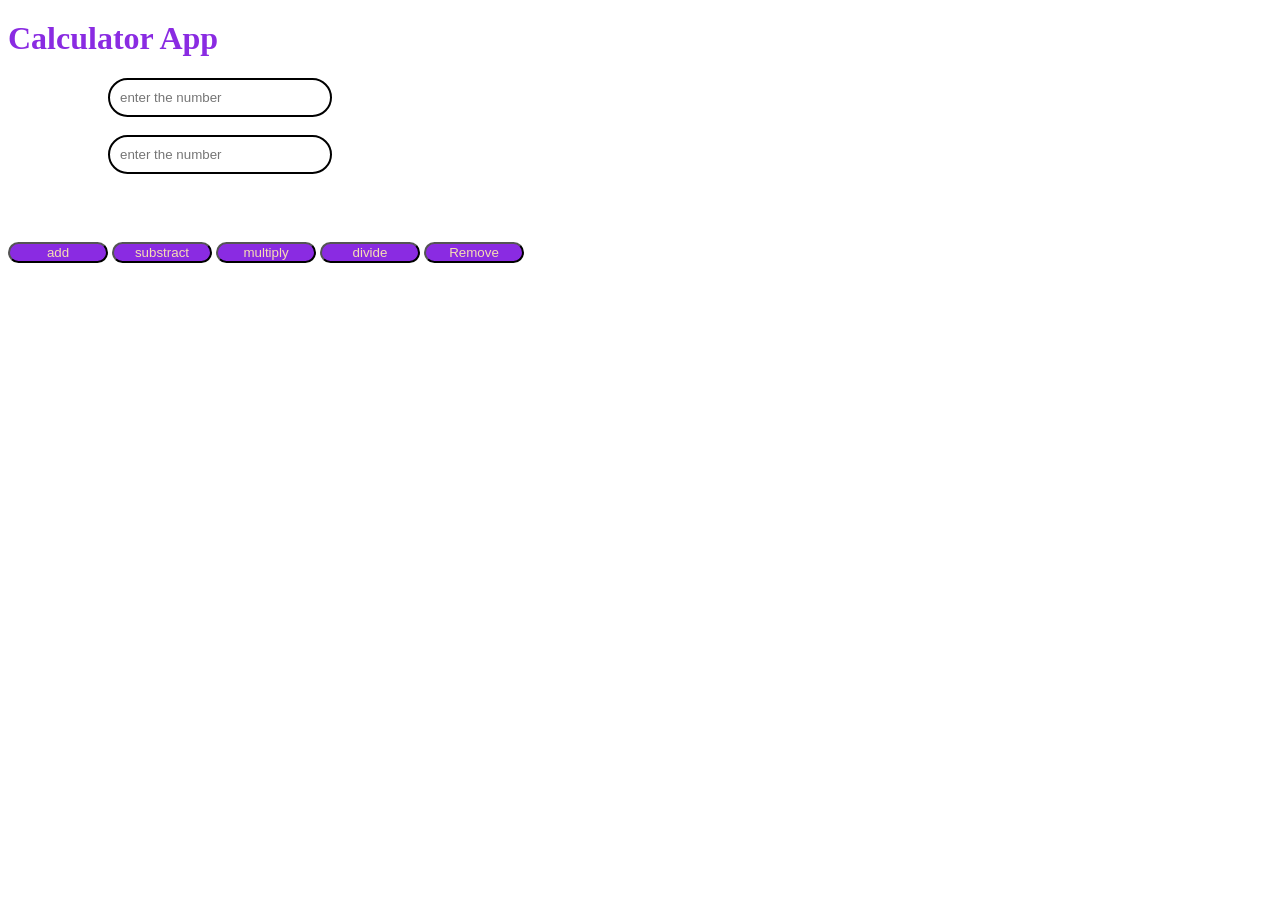
==== index.html @ 68a84f1e "Add files via upload" ====
<!DOCTYPE html>
<html lang="en">

<head>
  <meta charset="UTF-8">
  <meta name="viewport" content="width=device-width, initial-scale=1.0">
  <title>Document</title>
  <link rel="stylesheet" href="cascading style sheet.css">

</head>

<body>

  <h1 id="heading">Calculator App</h1>
  <input type="text" placeholder="enter the number" id="num1" class="inputfield">
  <br />
  <input type="text" placeholder="enter the number" id="num2" class="inputfield">


  <br />


  <button id="addition" class="same">add</button>

  <button id="substraction" class="same">substract</button>

  <button id="multiplication" class="same">multiply</button>

  <button id="division" class="same">divide</button>

  <button id="remove" class="same">Remove</button>

  <script>

    let add = document.getElementById("addition");
    let sub = document.getElementById("substraction");
    let mult = document.getElementById("multiplication");
    let div = document.getElementById("division");


    let num1 = document.getElementById("num1");
    let num2 = document.getElementById("num2");



    add.addEventListener("click", function () {
      let result = Number(num1.value) + Number(num2.value)
      alert(result);
    })

    sub.addEventListener("click", function () {
      let result2 = Number(num1.value) - Number(num2.value)
      alert(result2);
    })

    mult.addEventListener("click", function () {
      let result3 = Number(num1.value) * Number(num2.value)
      alert(result3);
    });

    div.addEventListener("click", function () {

      if (Number(num2.value === 0)) {
        confirm("you cannot divide by zero");
      }
      else {
        let result4 = Number(num1.value) / Number(num2.value);
        alert(result4);
      }
    })






  </script>
</body>

</html>
---- cascading style sheet.css ----
#heading {
  color: blueviolet;
  margin-top: 20px;
}

.same {
  margin-top: 50px;
  border-radius: 20px;
  width: 100px;
  background-color: blueviolet;
  color: wheat;
  cursor: pointer;
}

.same:hover {
  transition-duration: 0.3s;
  background-color: green;
  transform: scale(1.1);


}

.inputfield {
  padding: 10px;
  width: 200px;
  display: flex;
  gap: 20px;
  margin-left: 100px;
  border-radius: 20px;
  outline: none;
  border: 2px solid black;
}
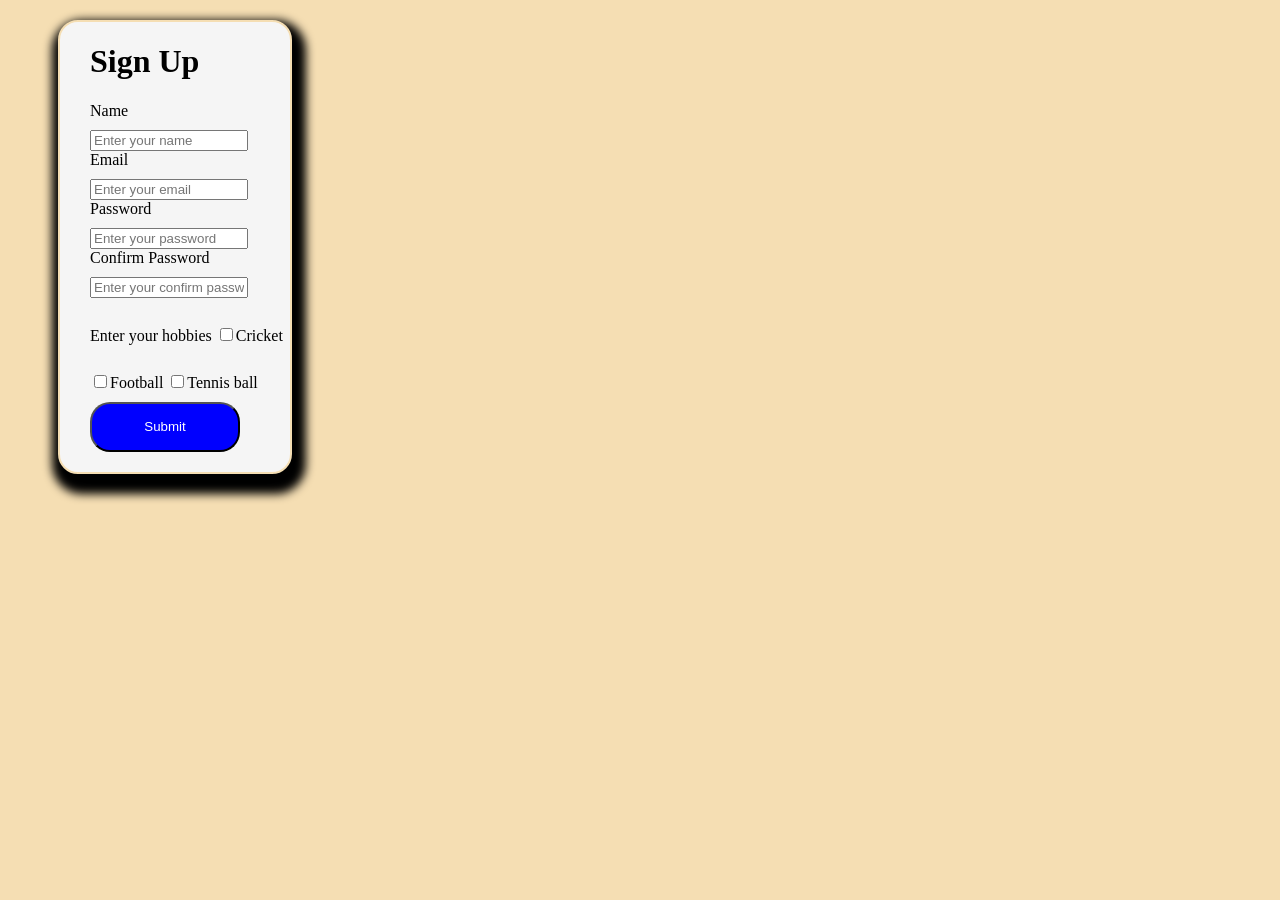
==== commit 98c2fd8d: "Add files via upload" ====
--- a/index.html
+++ b/index.html
@@ -5,76 +5,37 @@
   <meta charset="UTF-8">
   <meta name="viewport" content="width=device-width, initial-scale=1.0">
   <title>Document</title>
-  <link rel="stylesheet" href="cascading style sheet.css">
-
+  <link rel="stylesheet" href="CascadingStyleSheet.css">
 </head>
 
-<body>
-
-  <h1 id="heading">Calculator App</h1>
-  <input type="text" placeholder="enter the number" id="num1" class="inputfield">
-  <br />
-  <input type="text" placeholder="enter the number" id="num2" class="inputfield">
+<body style="background-color: wheat;">
 
 
-  <br />
+  <div class="implement">
+    <h1>Sign Up</h1>
 
+    <form>
+      <label>Name</label>
+      <input type="text" placeholder="Enter your name" class="width" id="separate1" />
+      <label>Email</label>
+      <input type="text" placeholder="Enter your email" class="width" id="separate2" />
+      <label>Password</label>
+      <input type="password" placeholder="Enter your password" class="width" id="separate3" />
+      <label>Confirm Password</label>
+      <input type="password" placeholder="Enter your confirm password" class="width" id="separate4" />
+      <label>Enter your hobbies</label>
+      <input type="checkbox" name="sports" value="cricket" class="same"  id="separate5"/>Cricket
+      <input type="checkbox" name="sports" value="football"  class="same" id="separate6" />Football
+      <input type="checkbox" name="sports" value="tennis ball" class="same" id="separate7"/>Tennis ball
 
-  <button id="addition" class="same">add</button>
+      <button type="submit" id="coloring">Submit</button>
+    </form>
+  </div>
 
-  <button id="substraction" class="same">substract</button>
-
-  <button id="multiplication" class="same">multiply</button>
-
-  <button id="division" class="same">divide</button>
-
-  <button id="remove" class="same">Remove</button>
-
-  <script>
-
-    let add = document.getElementById("addition");
-    let sub = document.getElementById("substraction");
-    let mult = document.getElementById("multiplication");
-    let div = document.getElementById("division");
-
-
-    let num1 = document.getElementById("num1");
-    let num2 = document.getElementById("num2");
+  <script src="firstday.js"></script>
 
 
 
-    add.addEventListener("click", function () {
-      let result = Number(num1.value) + Number(num2.value)
-      alert(result);
-    })
-
-    sub.addEventListener("click", function () {
-      let result2 = Number(num1.value) - Number(num2.value)
-      alert(result2);
-    })
-
-    mult.addEventListener("click", function () {
-      let result3 = Number(num1.value) * Number(num2.value)
-      alert(result3);
-    });
-
-    div.addEventListener("click", function () {
-
-      if (Number(num2.value === 0)) {
-        confirm("you cannot divide by zero");
-      }
-      else {
-        let result4 = Number(num1.value) / Number(num2.value);
-        alert(result4);
-      }
-    })
-
-
-
-
-
-
-  </script>
 </body>
 
 </html>
--- a/CascadingStyleSheet.css
+++ b/CascadingStyleSheet.css
@@ -0,0 +1,67 @@
+.implement {
+  border: 2px solid wheat;
+  width: 200px;
+  height: 450px;
+  padding-left: 30px;
+  background-color: whitesmoke;
+  border-radius: 20px;
+  margin-top: 20px;
+  margin-left: 50px;
+  box-shadow: 4px 10px 10px 10px black;
+}
+
+.implement:hover {
+  transform: translate(50px, 20px);
+  color: yellow;
+  background-color: blueviolet;
+}
+
+@media(max-width:600px) {
+  .implement {
+    padding: 10px;
+  }
+
+}
+
+#coloring {
+  width: 150px;
+  background-color: blue;
+  border-radius: 20px;
+  color: white;
+  height: 50px;
+  text-align: center;
+  cursor: pointer;
+  margin-top: 10px;
+}
+
+.width {
+  width: 150px;
+}
+
+#separate1 {
+  display: flex;
+  flex-direction: column;
+  margin-top: 10px;
+}
+
+#separate2 {
+  display: flex;
+  flex-direction: column;
+  margin-top: 10px;
+}
+
+#separate3 {
+  display: flex;
+  flex-direction: column;
+  margin-top: 10px;
+}
+
+#separate4 {
+  display: flex;
+  flex-direction: column;
+  margin-top: 10px;
+}
+
+.same {
+  margin-top: 30px;
+}
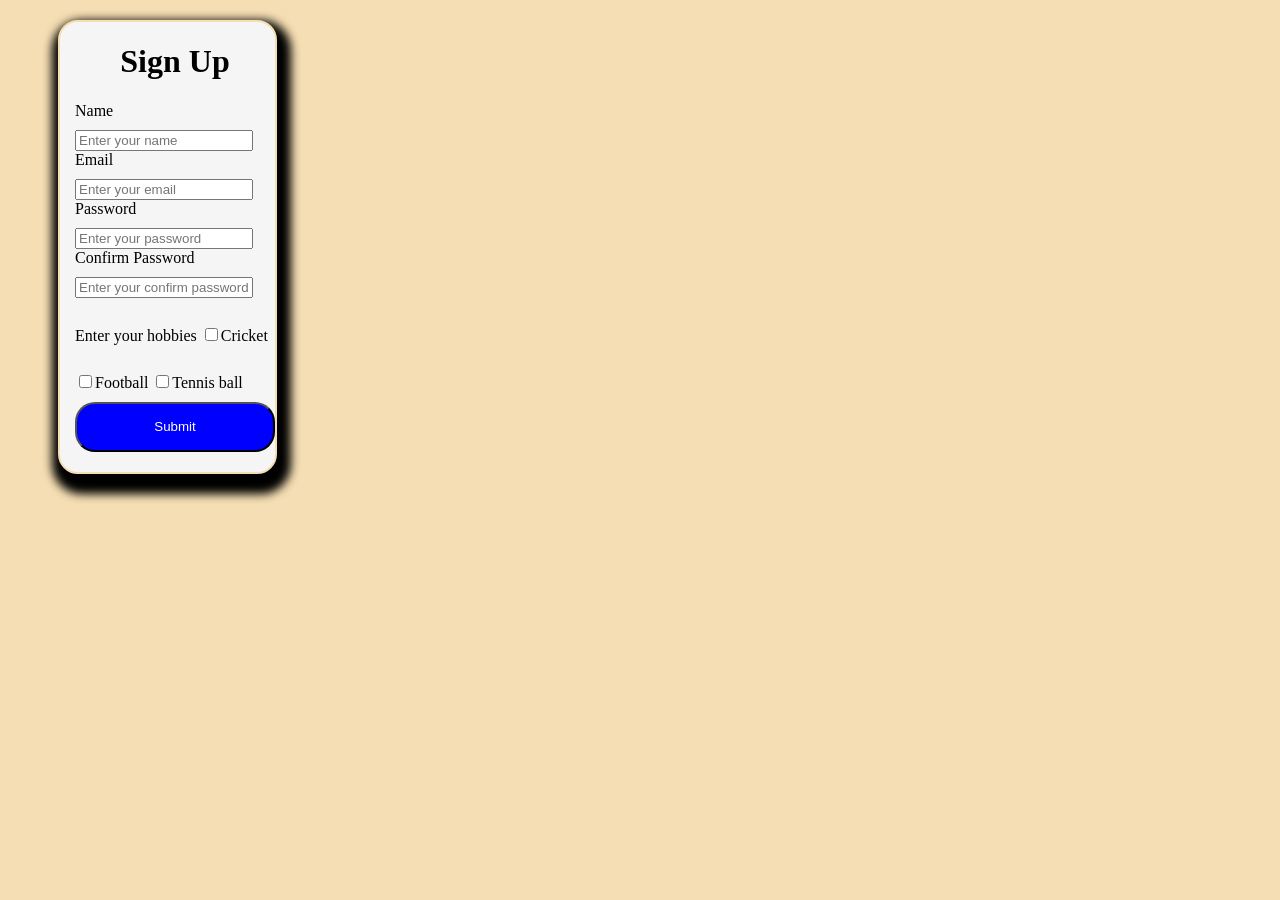
==== commit fe62e466: "Add files via upload" ====
--- a/index.html
+++ b/index.html
@@ -9,12 +9,13 @@
 </head>
 
 <body style="background-color: wheat;">
+ 
+  <div class="implement">
 
 
-  <div class="implement">
-    <h1>Sign Up</h1>
 
     <form>
+       <h1>Sign Up</h1>
       <label>Name</label>
       <input type="text" placeholder="Enter your name" class="width" id="separate1" />
       <label>Email</label>
@@ -24,9 +25,9 @@
       <label>Confirm Password</label>
       <input type="password" placeholder="Enter your confirm password" class="width" id="separate4" />
       <label>Enter your hobbies</label>
-      <input type="checkbox" name="sports" value="cricket" class="same"  id="separate5"/>Cricket
-      <input type="checkbox" name="sports" value="football"  class="same" id="separate6" />Football
-      <input type="checkbox" name="sports" value="tennis ball" class="same" id="separate7"/>Tennis ball
+      <input type="checkbox" name="sports" value="cricket" class="same" id="separate5" />Cricket
+      <input type="checkbox" name="sports" value="football" class="same" id="separate6" />Football
+      <input type="checkbox" name="sports" value="tennis ball" class="same" id="separate7" />Tennis ball
 
       <button type="submit" id="coloring">Submit</button>
     </form>
--- a/CascadingStyleSheet.css
+++ b/CascadingStyleSheet.css
@@ -1,3 +1,7 @@
+h1 {
+  text-align: center;
+}
+
 .implement {
   border: 2px solid wheat;
   width: 200px;
@@ -8,23 +12,21 @@
   margin-top: 20px;
   margin-left: 50px;
   box-shadow: 4px 10px 10px 10px black;
+  display: flex;
+  justify-content: center;
+  padding-left: 15px;
+
 }
 
 .implement:hover {
   transform: translate(50px, 20px);
-  color: yellow;
-  background-color: blueviolet;
-}
-
-@media(max-width:600px) {
-  .implement {
-    padding: 10px;
-  }
 
 }
 
+
+
 #coloring {
-  width: 150px;
+  width: 200px;
   background-color: blue;
   border-radius: 20px;
   color: white;
@@ -35,7 +37,7 @@
 }
 
 .width {
-  width: 150px;
+  width: 170px;
 }
 
 #separate1 {
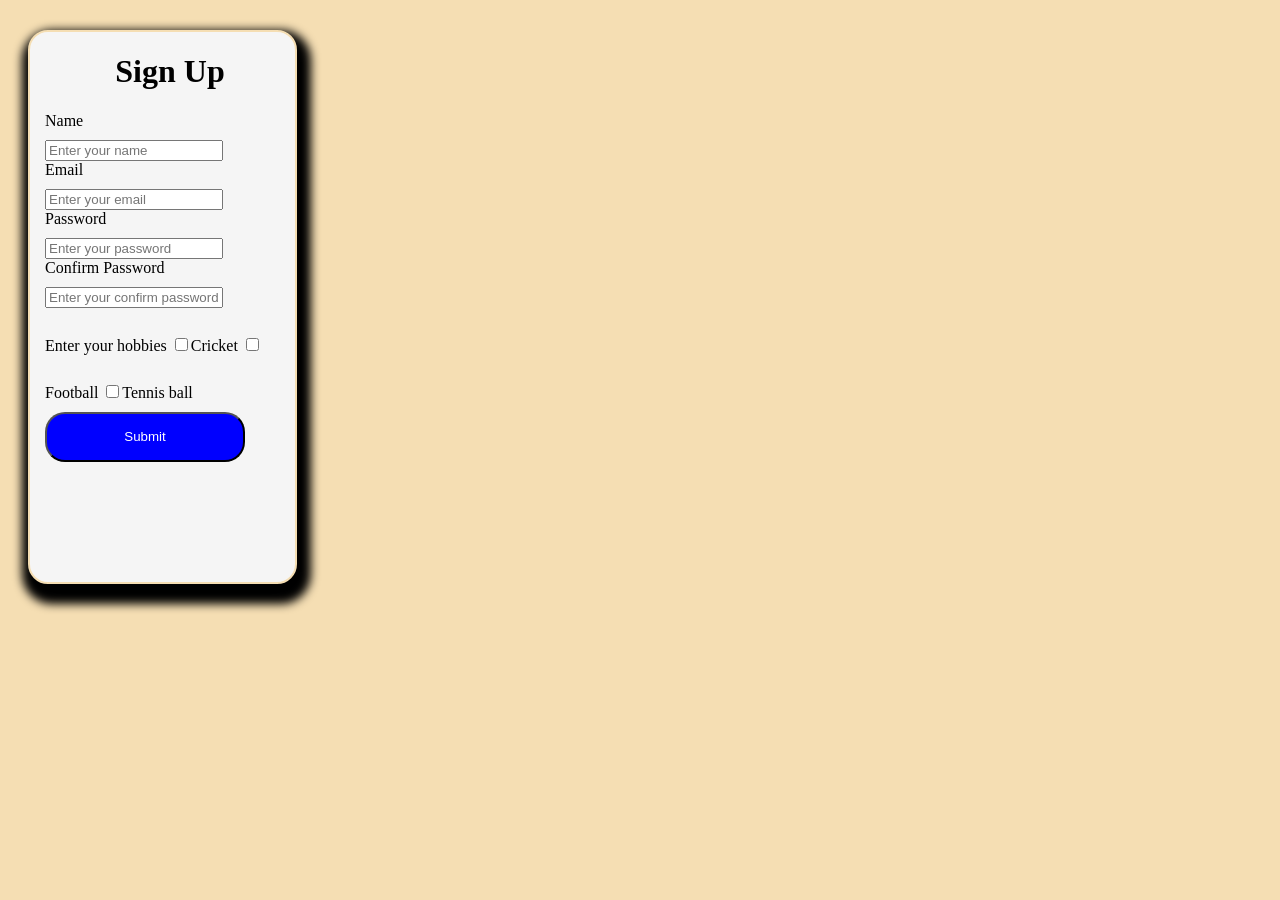
==== commit 33a45d34: "Add files via upload" ====
--- a/index.html
+++ b/index.html
@@ -9,13 +9,13 @@
 </head>
 
 <body style="background-color: wheat;">
- 
+
   <div class="implement">
 
 
 
     <form>
-       <h1>Sign Up</h1>
+      <h1>Sign Up</h1>
       <label>Name</label>
       <input type="text" placeholder="Enter your name" class="width" id="separate1" />
       <label>Email</label>
--- a/CascadingStyleSheet.css
+++ b/CascadingStyleSheet.css
@@ -4,22 +4,17 @@
 
 .implement {
   border: 2px solid wheat;
-  width: 200px;
-  height: 450px;
+  width: 250px;
+  height: 550px;
   padding-left: 30px;
   background-color: whitesmoke;
   border-radius: 20px;
-  margin-top: 20px;
-  margin-left: 50px;
+  margin-top: 30px;
+  margin-left: 20px;
   box-shadow: 4px 10px 10px 10px black;
   display: flex;
   justify-content: center;
   padding-left: 15px;
-
-}
-
-.implement:hover {
-  transform: translate(50px, 20px);
 
 }
 
